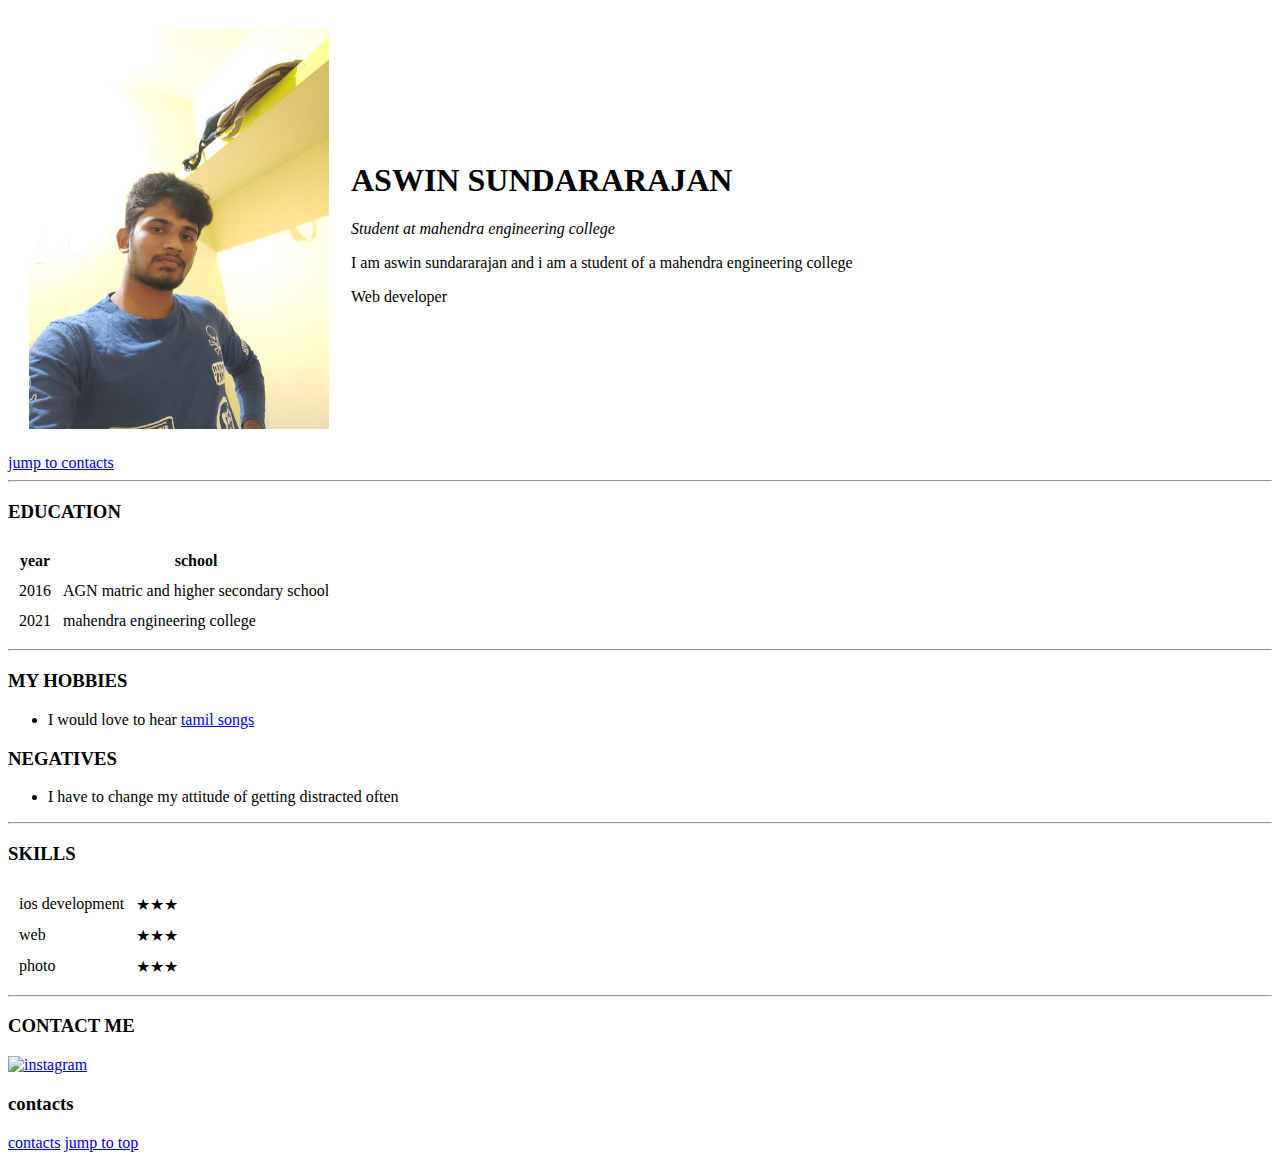
==== index.html @ 682a7607 "add initial aswin's cv" ====
<!DOCTYPE html>
<html lang="en" dir="ltr">

<head>
  <meta charset="utf-8">
  <title>ASWIN</title>
</head>

<body>
  <table cellspacing="20">
    <tr>
      <td><img src="aswin.jpeg" alt="Aswin's image" width="300" height="400"></td>
      <td><h1>ASWIN SUNDARARAJAN</h1><p><em>Student at mahendra engineering college</em></p>
      <p>I am aswin sundararajan and i am a student of a mahendra engineering college</p>
      <p>Web developer</p>
    </td>
    </tr>
  </table>


  <a href="#contacts">jump to contacts</a>

  <hr>
  <h3>EDUCATION</h3>

  <table cellspacing="10">
    <thead>
      <tr>
        <th>year</th>
        <th>school</th>
      </tr>
    </thead>
    <tbody>
      <tr>
        <td>2016</td>
        <td>AGN matric and higher secondary school</td>
      </tr>
      <td>2021</td>

      <td>mahendra engineering college</td>

      </tr>
    </tbody>

  </table>
  <hr>
  <h3>MY HOBBIES</h3>
  <ul>
    <li>I would love to hear <a href="https://www.masstamilan.org/">tamil songs</a></li>
  </ul>
  <h3>NEGATIVES</h3>
  <ul>
    <li>I have to change my attitude of getting distracted often</li>
  </ul>
  <hr>
  <h3>SKILLS</h3>
      <table cellspacing="10">
        <tr>
          <td>ios development</td>
          <td>★★★</td>
        </tr>
        <tr>
          <td>web</td>
          <td>★★★</td>
        </tr>
        <tr>
          <td>photo</td>
          <td>★★★</td>
        </tr>
      </table>

<hr>

  <h3>CONTACT ME</h3>
  <a href="https://www.masstamilan.org"><img src="https://encrypted-tbn0.gstatic.com/images?q=tbn:ANd9GcRdcT1Hi2bSFdW7Kig_LwWYhJSFmdQKAElyOw&usqp=CAU" alt="instagram"></a>
  <h3 id="contacts">contacts</h3></h3>
  <a href="contact me.html">contacts</a>
  <a href="#">jump to top</a>
</body>

</html>
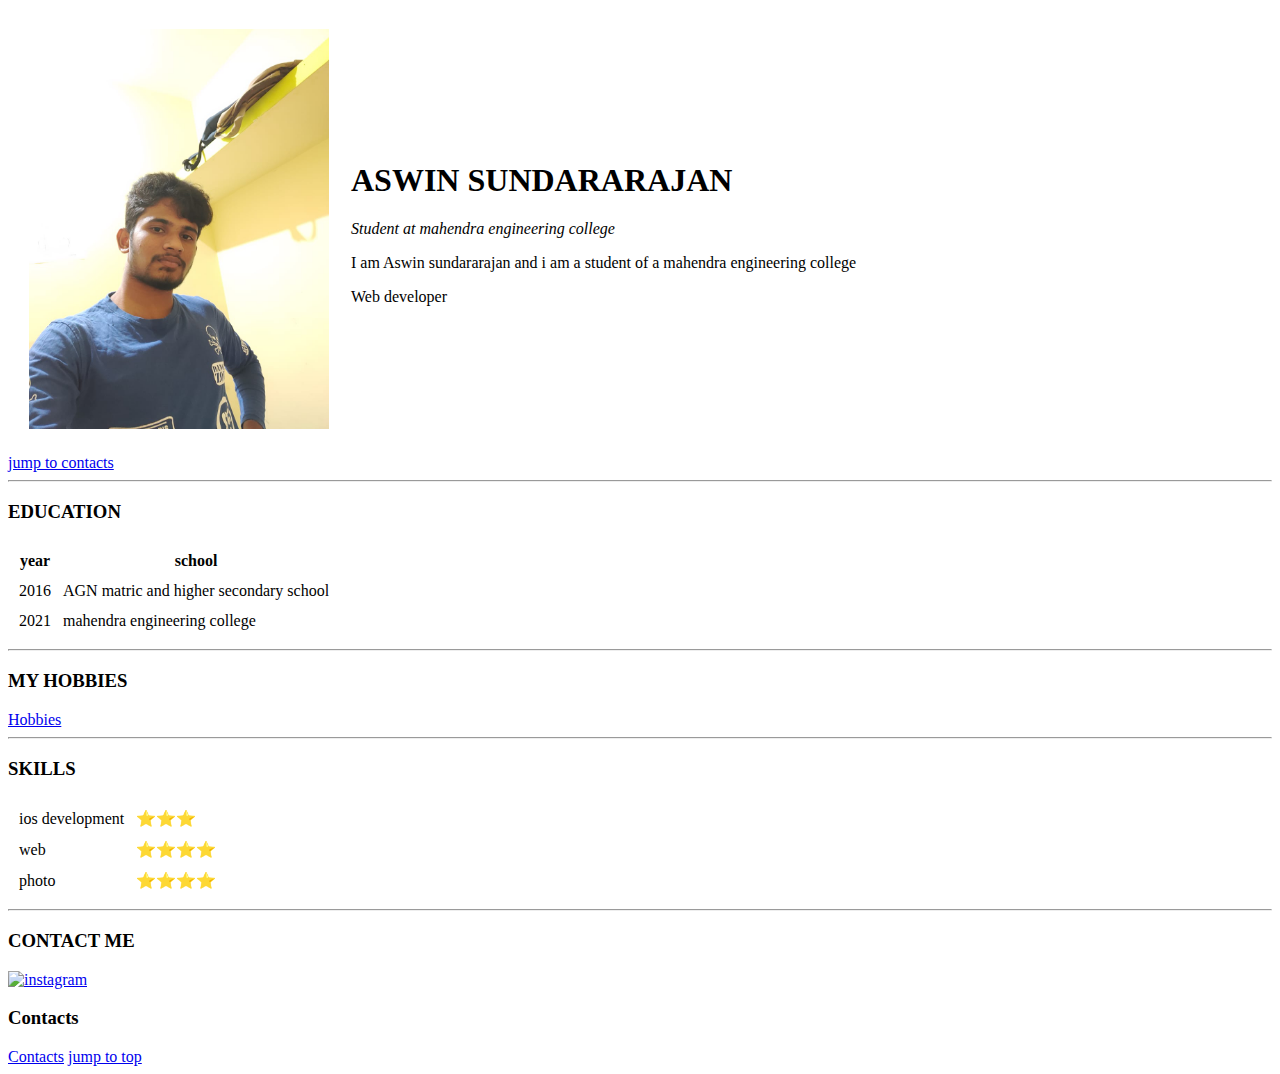
==== commit a74d6c69: "new format added" ====
--- a/index.html
+++ b/index.html
@@ -2,8 +2,9 @@
 <html lang="en" dir="ltr">
 
 <head>
-  <meta charset="utf-8">
+  <meta charset="utf-8" name="viewport" content="width=device-width, initial-scale=1.0">
   <title>ASWIN</title>
+  <link rel="stylesheet" href="css/styles.css">
 </head>
 
 <body>
@@ -11,7 +12,7 @@
     <tr>
       <td><img src="aswin.jpeg" alt="Aswin's image" width="300" height="400"></td>
       <td><h1>ASWIN SUNDARARAJAN</h1><p><em>Student at mahendra engineering college</em></p>
-      <p>I am aswin sundararajan and i am a student of a mahendra engineering college</p>
+      <p>I am Aswin sundararajan and i am a student of a mahendra engineering college</p>
       <p>Web developer</p>
     </td>
     </tr>
@@ -35,6 +36,9 @@
         <td>2016</td>
         <td>AGN matric and higher secondary school</td>
       </tr>
+      <tr>
+
+
       <td>2021</td>
 
       <td>mahendra engineering college</td>
@@ -45,36 +49,30 @@
   </table>
   <hr>
   <h3>MY HOBBIES</h3>
-  <ul>
-    <li>I would love to hear <a href="https://www.masstamilan.org/">tamil songs</a></li>
-  </ul>
-  <h3>NEGATIVES</h3>
-  <ul>
-    <li>I have to change my attitude of getting distracted often</li>
-  </ul>
+  <a href="hobbies.html">Hobbies</a>
   <hr>
   <h3>SKILLS</h3>
       <table cellspacing="10">
         <tr>
           <td>ios development</td>
-          <td>★★★</td>
+          <td>⭐️⭐️⭐️</td>
         </tr>
         <tr>
           <td>web</td>
-          <td>★★★</td>
+          <td>⭐️⭐️⭐️⭐️</td>
         </tr>
         <tr>
           <td>photo</td>
-          <td>★★★</td>
+          <td>⭐️⭐️⭐️⭐️</td>
         </tr>
       </table>
 
 <hr>
 
   <h3>CONTACT ME</h3>
-  <a href="https://www.masstamilan.org"><img src="https://encrypted-tbn0.gstatic.com/images?q=tbn:ANd9GcRdcT1Hi2bSFdW7Kig_LwWYhJSFmdQKAElyOw&usqp=CAU" alt="instagram"></a>
-  <h3 id="contacts">contacts</h3></h3>
-  <a href="contact me.html">contacts</a>
+  <a href="https://instagram.com/cared_0nes?utm_medium=copy_link"><img class="instagram"src="https://encrypted-tbn0.gstatic.com/images?q=tbn:ANd9GcRdcT1Hi2bSFdW7Kig_LwWYhJSFmdQKAElyOw&usqp=CAU" alt="instagram"></a>
+  <h3 id="contacts">Contacts</h3>
+  <a href="contact me.html">Contacts</a>
   <a href="#">jump to top</a>
 </body>
 
